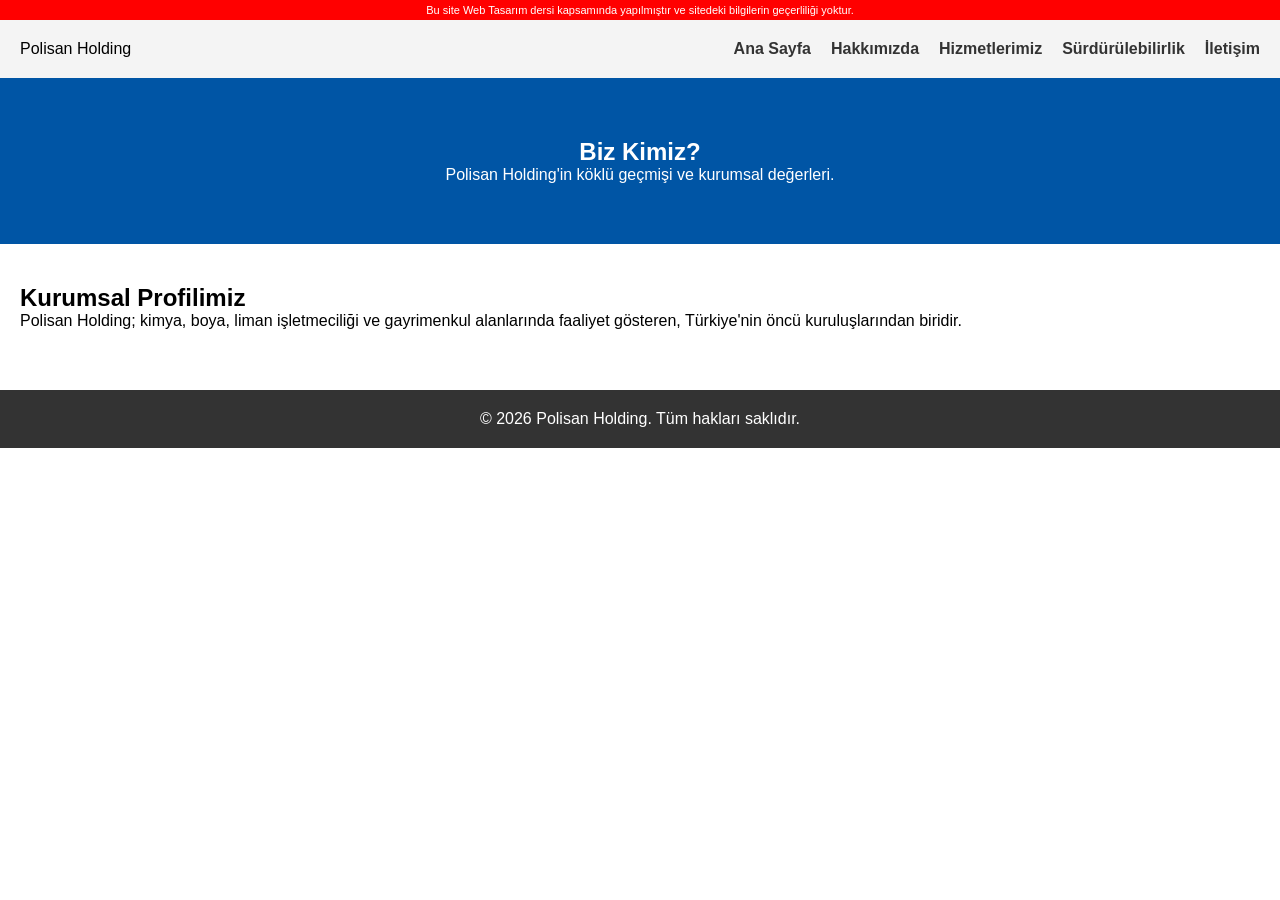
==== hakkimizda.html @ 259c7c70 "Add files via upload" ====
<!DOCTYPE html>
<html lang="tr">
<head>
    <meta charset="UTF-8">
    <meta name="viewport" content="width=device-width, initial-scale=1.0">
    <title>Polisan Holding - Hakkımızda</title>
    <link rel="stylesheet" href="css/style.css">
</head>
<body>
    <div class="ust-uyari-bandi">
        Bu site Web Tasarım dersi kapsamında yapılmıştır ve sitedeki bilgilerin geçerliliği yoktur.
    </div>
    <header>
        <div class="logo">Polisan Holding</div>
        <nav>
            <ul>
                <li><a href="index.html">Ana Sayfa</a></li>
                <li><a href="hakkimizda.html">Hakkımızda</a></li>
                <li><a href="hizmetler.html">Hizmetlerimiz</a></li>
                <li><a href="surdurulebilirlik.html">Sürdürülebilirlik</a></li>
                <li><a href="iletisim.html">İletişim</a></li>
            </ul>
        </nav>
    </header>
    <section class="hero">
        <h1>Biz Kimiz?</h1>
        <p>Polisan Holding'in köklü geçmişi ve kurumsal değerleri.</p>
    </section>
    <main>
        <h2>Kurumsal Profilimiz</h2>
        <p>Polisan Holding; kimya, boya, liman işletmeciliği ve gayrimenkul alanlarında faaliyet gösteren, Türkiye'nin öncü kuruluşlarından biridir.</p>
    </main>
    <footer>
        <p>&copy; 2026 Polisan Holding. Tüm hakları saklıdır.</p>
    </footer>
</body>
</html>
---- css/style.css ----
/* Sayfa genelindeki gereksiz boşlukları sıfırlayalım */
* {
    margin: 0;
    padding: 0;
    box-sizing: border-box;
    font-family: Arial, sans-serif;
}

/* Sayfanın en üstünde hocanın istediği kırmızı sabit bant ayarları */
.ust-uyari-bandi {
    position: fixed;   /* Sayfa aşağı kaysa bile yukarıda sabit kalır */
    top: 0;
    left: 0;
    width: 100%;
    height: 20px;      /* 20px Yükseklik */
    background-color: red; /* Kırmızı arka plan */
    color: white;      /* Beyaz yazı rengi */
    font-size: 11px;
    text-align: center;
    line-height: 20px; /* Yazıyı dikeyde ortalar */
    z-index: 9999;     /* Her şeyin en üstünde görünmesi için */
}

/* Menü ve logo alanının üstteki kırmızı banta yapışmaması için boşluk bırakıyoruz */
header {
    margin-top: 20px; 
    display: flex;
    justify-content: space-between;
    align-items: center;
    padding: 20px;
    background-color: #f4f4f4;
}

header ul {
    display: flex;
    list-style: none;
}

header ul li {
    margin-left: 20px;
}

header ul li a {
    text-decoration: none;
    color: #333;
    font-weight: bold;
}

/* Hero (Giriş) alanı tasarımı - Polisan Mavisi tonu */
.hero {
    background-color: #0055a5; 
    color: white;
    padding: 60px 20px;
    text-align: center;
}

/* Ana içerik alanı */
main {
    padding: 40px 20px;
}

/* Sayfa altı alanı */
footer {
    background-color: #333;
    color: white;
    text-align: center;
    padding: 20px;
    margin-top: 20px;
}
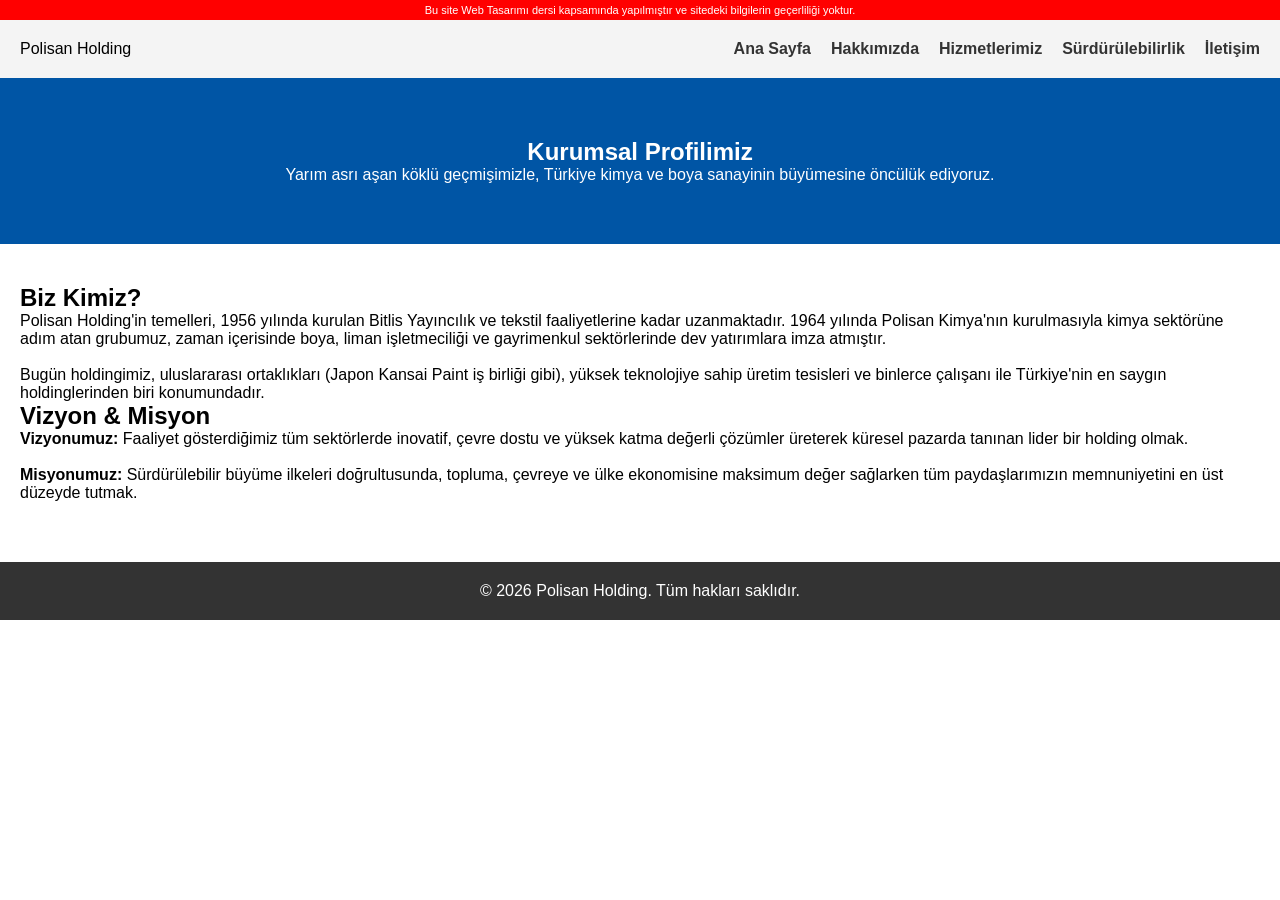
==== commit 1ecf8d4b: "Update hakkimizda.html" ====
--- a/hakkimizda.html
+++ b/hakkimizda.html
@@ -7,9 +7,11 @@
     <link rel="stylesheet" href="css/style.css">
 </head>
 <body>
+
     <div class="ust-uyari-bandi">
-        Bu site Web Tasarım dersi kapsamında yapılmıştır ve sitedeki bilgilerin geçerliliği yoktur.
+        Bu site Web Tasarımı dersi kapsamında yapılmıştır ve sitedeki bilgilerin geçerliliği yoktur.
     </div>
+
     <header>
         <div class="logo">Polisan Holding</div>
         <nav>
@@ -22,16 +24,31 @@
             </ul>
         </nav>
     </header>
+
     <section class="hero">
-        <h1>Biz Kimiz?</h1>
-        <p>Polisan Holding'in köklü geçmişi ve kurumsal değerleri.</p>
+        <h1>Kurumsal Profilimiz</h1>
+        <p>Yarım asrı aşan köklü geçmişimizle, Türkiye kimya ve boya sanayinin büyümesine öncülük ediyoruz.</p>
     </section>
+
     <main>
-        <h2>Kurumsal Profilimiz</h2>
-        <p>Polisan Holding; kimya, boya, liman işletmeciliği ve gayrimenkul alanlarında faaliyet gösteren, Türkiye'nin öncü kuruluşlarından biridir.</p>
+        <div class="Icerik-kutusu">
+            <h2>Biz Kimiz?</h2>
+            <p>Polisan Holding'in temelleri, 1956 yılında kurulan Bitlis Yayıncılık ve tekstil faaliyetlerine kadar uzanmaktadır. 1964 yılında Polisan Kimya'nın kurulmasıyla kimya sektörüne adım atan grubumuz, zaman içerisinde boya, liman işletmeciliği ve gayrimenkul sektörlerinde dev yatırımlara imza atmıştır.</p>
+            <br>
+            <p>Bugün holdingimiz, uluslararası ortaklıkları (Japon Kansai Paint iş birliği gibi), yüksek teknolojiye sahip üretim tesisleri ve binlerce çalışanı ile Türkiye'nin en saygın holdinglerinden biri konumundadır.</p>
+        </div>
+
+        <div class="Icerik-kutusu">
+            <h2>Vizyon & Misyon</h2>
+            <p><strong>Vizyonumuz:</strong> Faaliyet gösterdiğimiz tüm sektörlerde inovatif, çevre dostu ve yüksek katma değerli çözümler üreterek küresel pazarda tanınan lider bir holding olmak.</p>
+            <br>
+            <p><strong>Misyonumuz:</strong> Sürdürülebilir büyüme ilkeleri doğrultusunda, topluma, çevreye ve ülke ekonomisine maksimum değer sağlarken tüm paydaşlarımızın memnuniyetini en üst düzeyde tutmak.</p>
+        </div>
     </main>
+
     <footer>
         <p>&copy; 2026 Polisan Holding. Tüm hakları saklıdır.</p>
     </footer>
+
 </body>
 </html>
